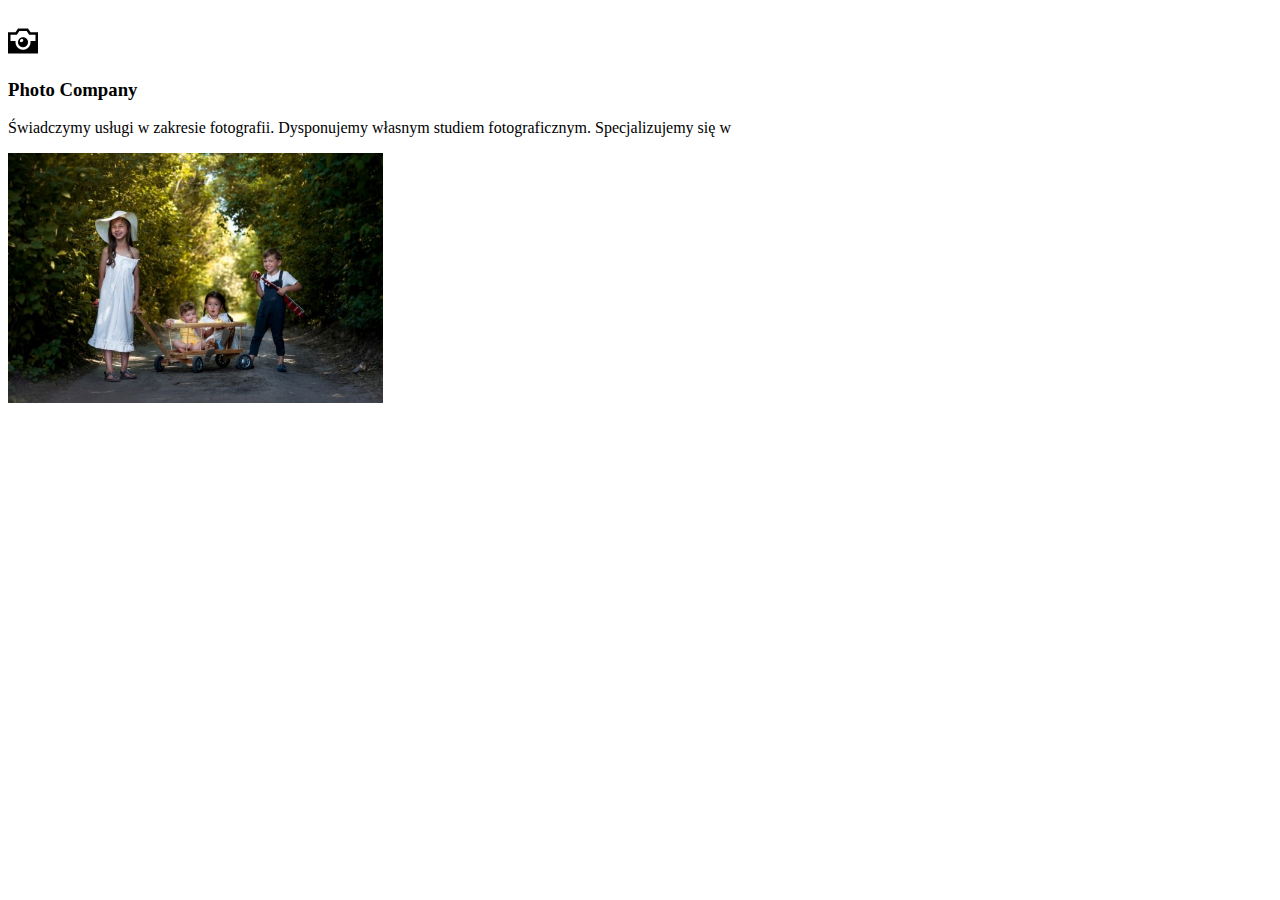
==== ofirmie.html @ ff9efa75 "ofirmie" ====
<!DOCTYPE html>
<img lang="en">
  <section class="gorastrony">
    <img src="cameraicon.png" height="30px" />
    <h3>Photo Company</h3>
  </section>
  <section class="ofirmie">
    <p>
      Świadczymy usługi w zakresie fotografii. Dysponujemy własnym studiem
      fotograficznym. Specjalizujemy się w 
    </p>
  </section>
  <img src="sesjadzieci.jpg" height="250px" />
</html>
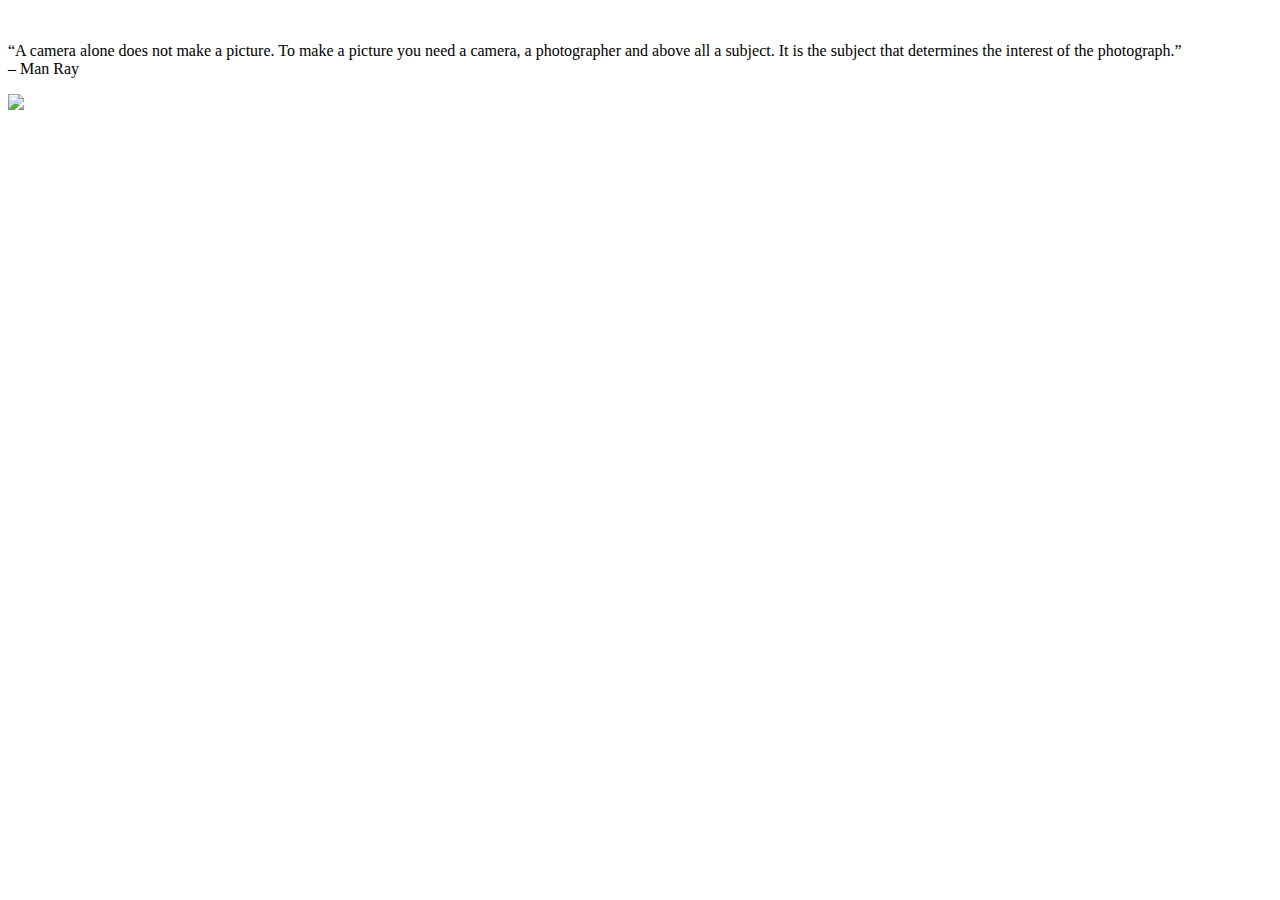
==== commit 7cf23561: "text change" ====
--- a/ofirmie.html
+++ b/ofirmie.html
@@ -1,14 +1,16 @@
 <!DOCTYPE html>
 <img lang="en">
-  <section class="gorastrony">
-    <img src="cameraicon.png" height="30px" />
-    <h3>Photo Company</h3>
-  </section>
-  <section class="ofirmie">
-    <p>
-      Świadczymy usługi w zakresie fotografii. Dysponujemy własnym studiem
-      fotograficznym. Specjalizujemy się w 
-    </p>
-  </section>
-  <img src="sesjadzieci.jpg" height="250px" />
+<link rel="stylesheet" href="ofirmie.css">
+<main>
+  <section class="containter-info">
+    <div class="info-left">
+    <p class="info-left__text">
+      “A camera alone does not make a picture. To make a picture you need a camera, 
+      a photographer and above all a subject. It is the subject that determines the interest of the photograph.”<br>
+– Man Ray
+    </p></div>
+    <div class="info-right">
+    <img src="img-info.jpg" class="info-right__img" /> 
+  </div>
+</section>
 </html>
--- a/ofirmie.css
+++ b/ofirmie.css
@@ -0,0 +1,5 @@
+.gorastrony {
+    display:flex;
+    justify-content:space-between; 
+    align-items: flex-start;
+}
